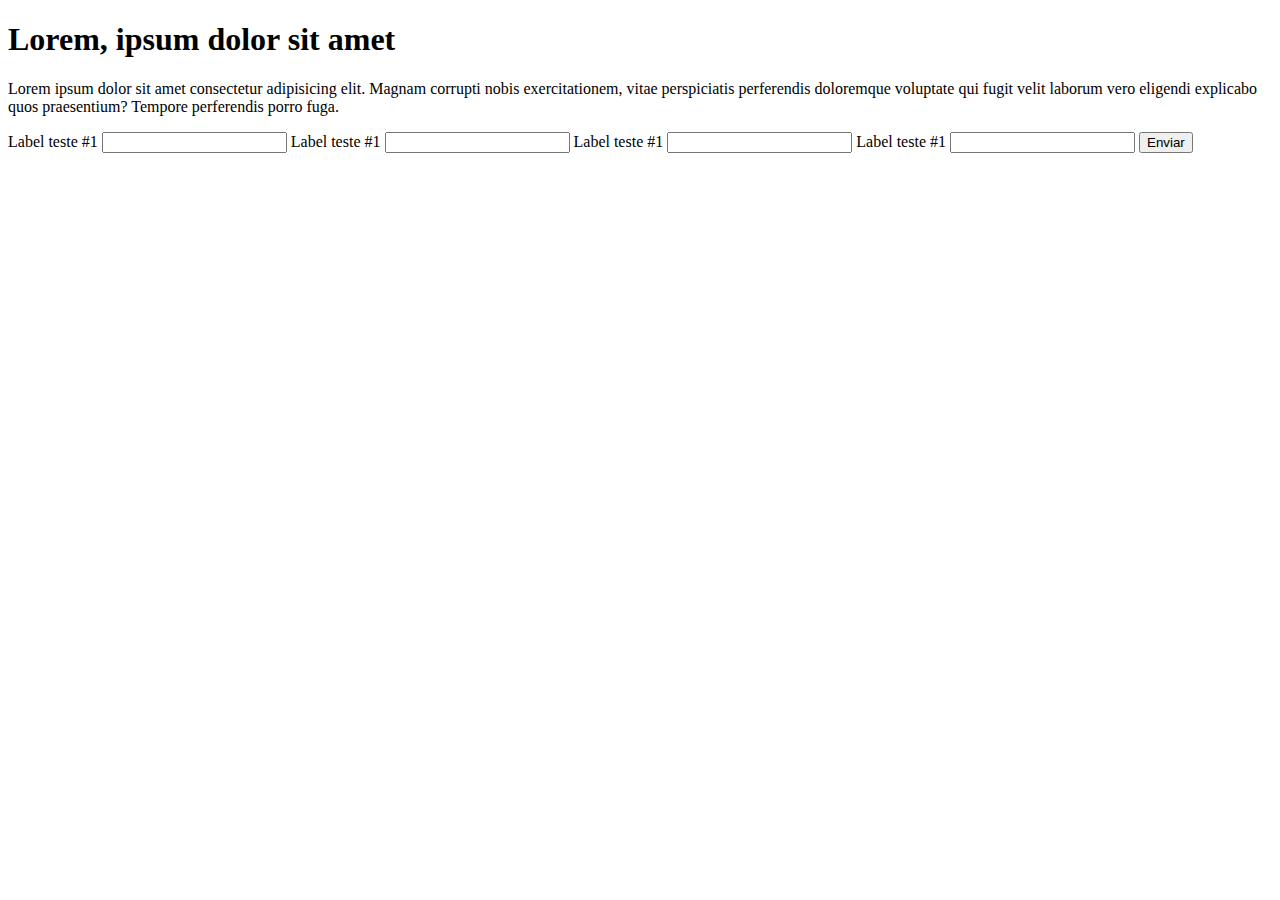
==== index.html @ a1f1ef1d "Iniciando repositorio do curso ProgramadorBR" ====
<!DOCTYPE html>
<html lang="pt-BR">
<head>
    <meta charset="UTF-8">
    <meta http-equiv="X-UA-Compatible" content="IE=edge">
    <meta name="viewport" content="width=device-width, initial-scale=1.0">
    <title>Exercicio001</title>
    <link rel="stylesheet" href="/Aulas/assets/css/style.css">
</head>
<body>
    <section class= "container">
        <h1>Lorem, ipsum dolor sit amet</h1>

        <p>Lorem ipsum dolor sit amet consectetur adipisicing elit. Magnam corrupti nobis exercitationem, vitae perspiciatis perferendis doloremque voluptate qui fugit velit laborum vero eligendi explicabo quos praesentium? Tempore perferendis porro fuga.</p>

        <form action="">
            <label form="input-teste-1">Label teste #1</label>
            <input type="text" id="input-teste-1">

            <label form="input-teste-2">Label teste #1</label>
            <input type="password" id="input-teste-3">

            <label form="input-teste-3">Label teste #1</label>
            <input type="email" id="input-teste-3">

            <label form="input-teste-4">Label teste #1</label>
            <input type="number" id="input-teste-4">

            <button>Enviar</button>
        </form>
    </section>

    <script src="./assets/js/main.js"></script>
</body>
</html>
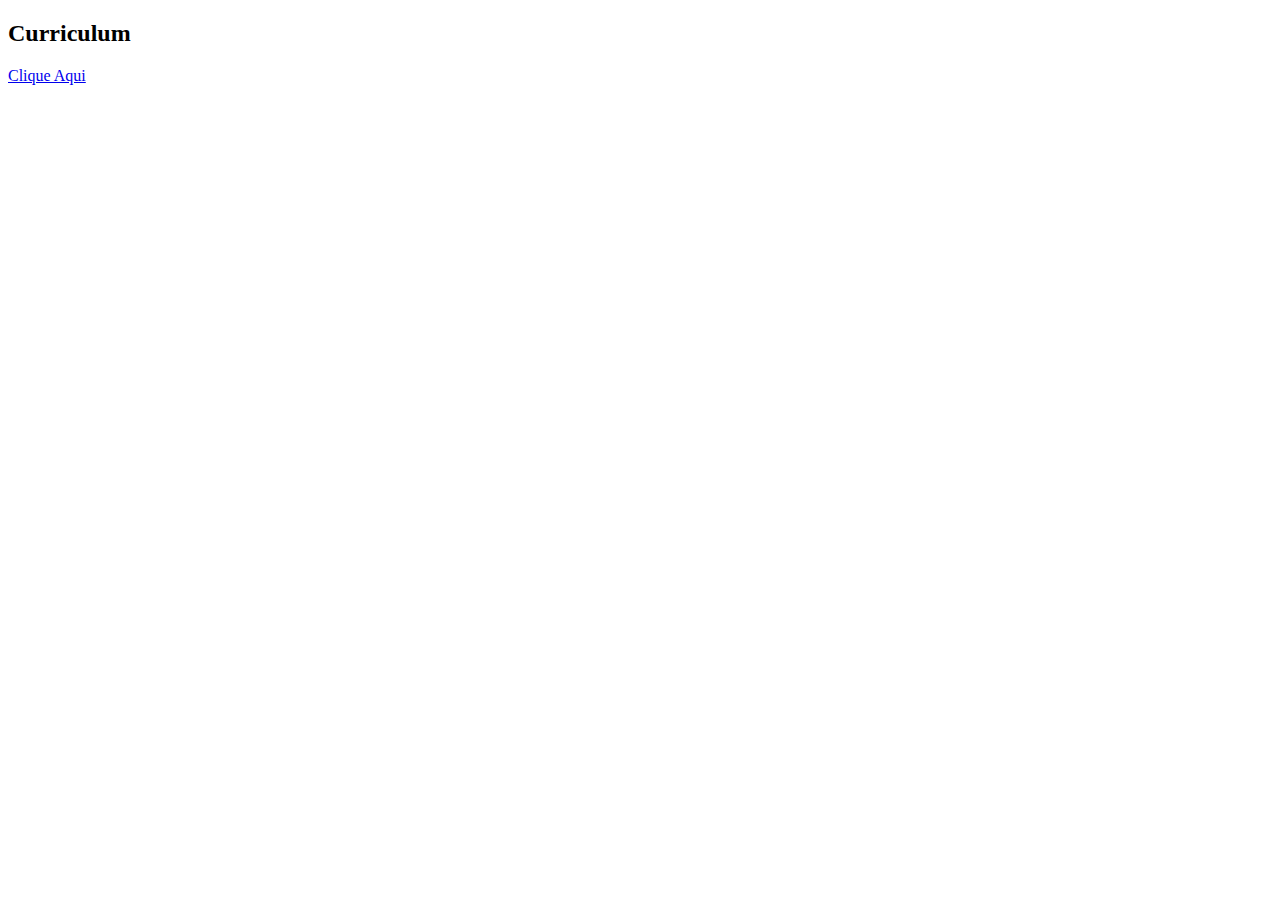
==== commit 8eadb6ae: "arrumando a casa" ====
--- a/index.html
+++ b/index.html
@@ -4,32 +4,14 @@
     <meta charset="UTF-8">
     <meta http-equiv="X-UA-Compatible" content="IE=edge">
     <meta name="viewport" content="width=device-width, initial-scale=1.0">
-    <title>Exercicio001</title>
+    <title>ProgramadorBR</title>
     <link rel="stylesheet" href="/Aulas/assets/css/style.css">
 </head>
 <body>
     <section class= "container">
-        <h1>Lorem, ipsum dolor sit amet</h1>
-
-        <p>Lorem ipsum dolor sit amet consectetur adipisicing elit. Magnam corrupti nobis exercitationem, vitae perspiciatis perferendis doloremque voluptate qui fugit velit laborum vero eligendi explicabo quos praesentium? Tempore perferendis porro fuga.</p>
-
-        <form action="">
-            <label form="input-teste-1">Label teste #1</label>
-            <input type="text" id="input-teste-1">
-
-            <label form="input-teste-2">Label teste #1</label>
-            <input type="password" id="input-teste-3">
-
-            <label form="input-teste-3">Label teste #1</label>
-            <input type="email" id="input-teste-3">
-
-            <label form="input-teste-4">Label teste #1</label>
-            <input type="number" id="input-teste-4">
-
-            <button>Enviar</button>
-        </form>
+        <h2>Curriculum</h2>
+        <a href="./exercicios/Projeto Currículo/index.html">Clique Aqui</a>
     </section>
-
     <script src="./assets/js/main.js"></script>
 </body>
 </html>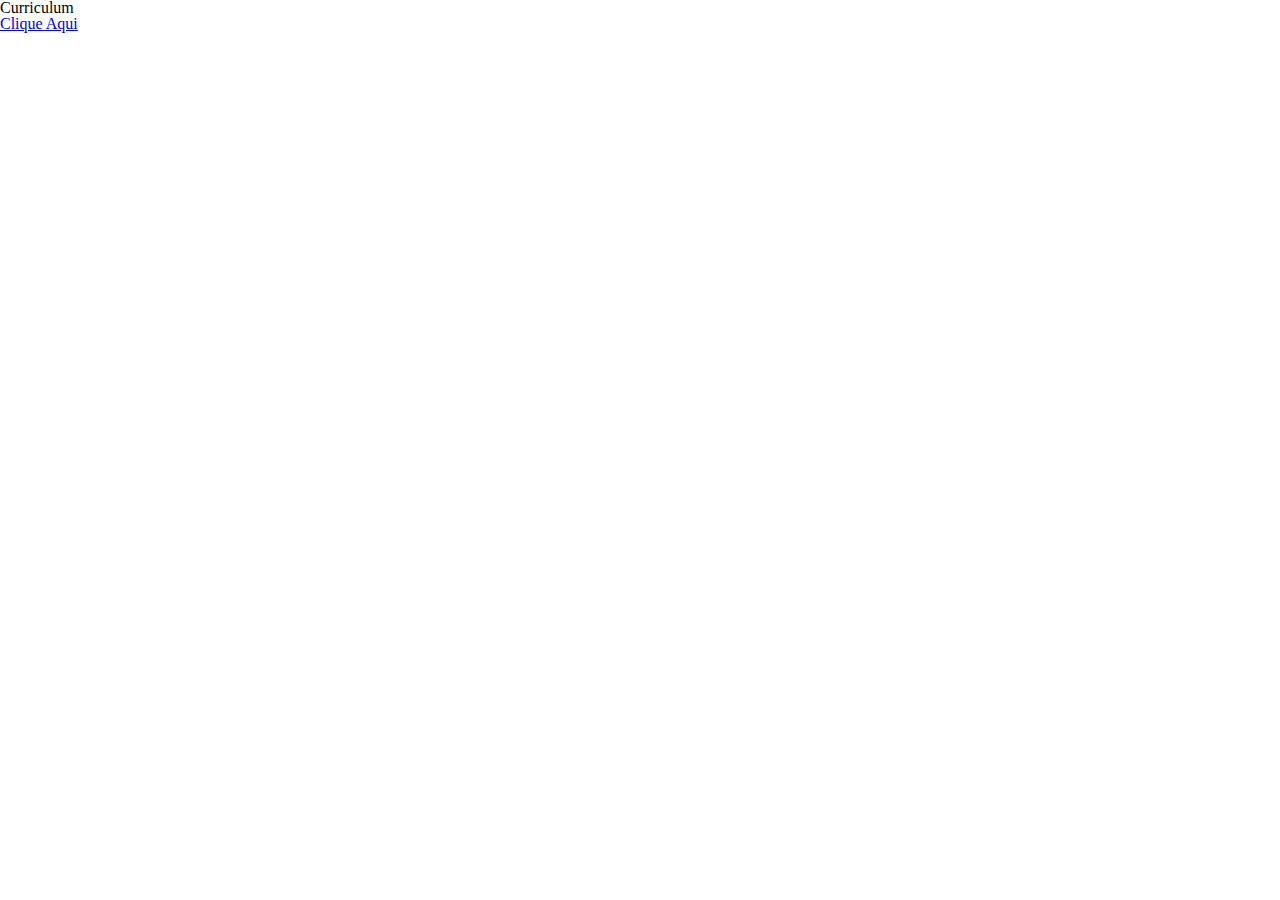
==== commit e07ca955: "arrumando a casa" ====
--- a/index.html
+++ b/index.html
@@ -5,13 +5,14 @@
     <meta http-equiv="X-UA-Compatible" content="IE=edge">
     <meta name="viewport" content="width=device-width, initial-scale=1.0">
     <title>ProgramadorBR</title>
-    <link rel="stylesheet" href="/Aulas/assets/css/style.css">
+    <link rel="stylesheet" href="/src/css/reset.css">
+    <link rel="stylesheet" href="/src/css/style.css">
 </head>
 <body>
     <section class= "container">
         <h2>Curriculum</h2>
         <a href="./exercicios/Projeto Currículo/index.html">Clique Aqui</a>
     </section>
-    <script src="./assets/js/main.js"></script>
+    <script src="./src/js/script.js"></script>
 </body>
 </html>